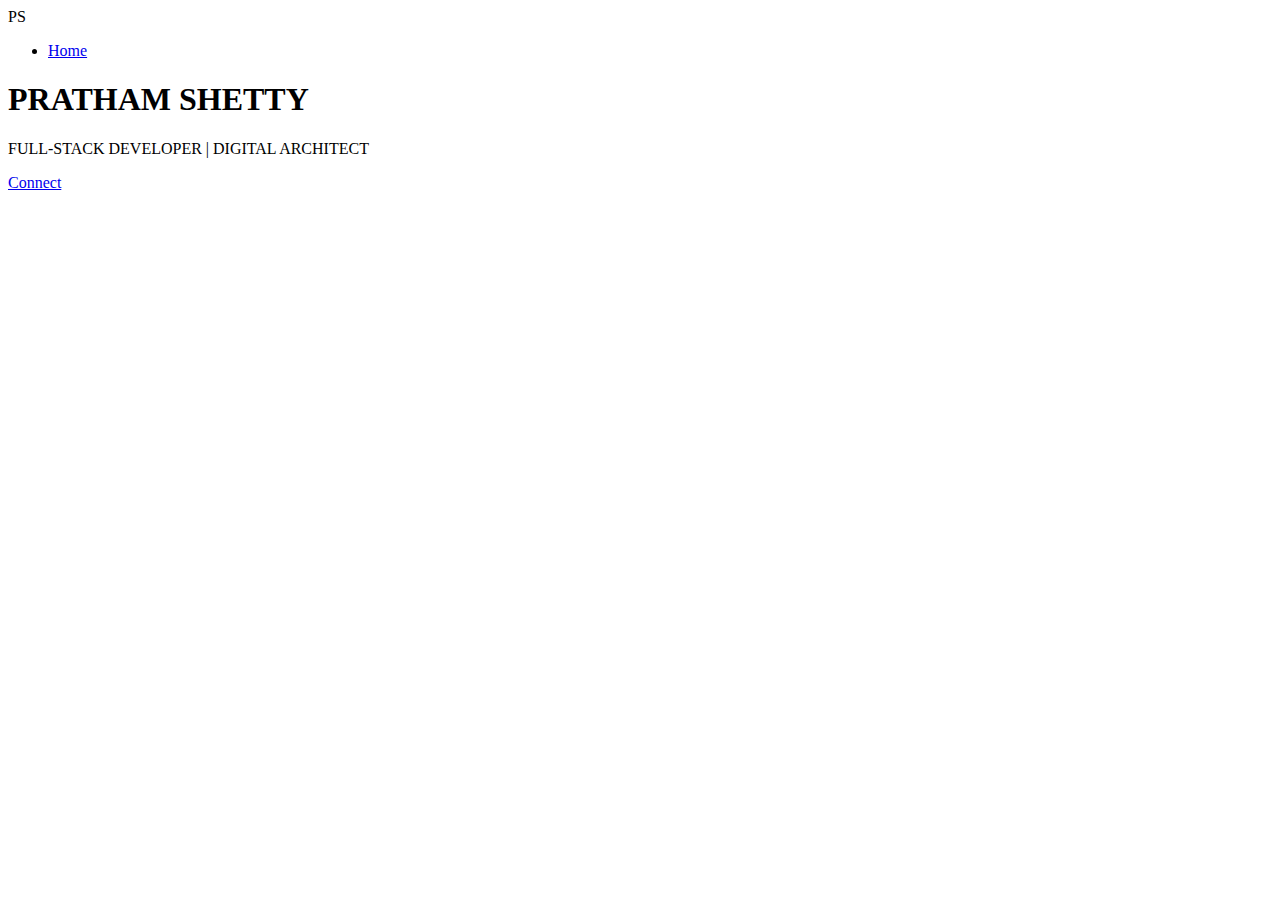
==== index.html @ ee0871d7 "Create index.html" ====
<!DOCTYPE html>
<html lang="en">
<head>
   <meta charset="UTF-8">
   <meta name="viewport" content="width=device-width, initial-scale=1.0">
   <title>Pratham Shetty | Portfolio</title>
   <link rel="stylesheet" href="styles.css">
   <link href="https://fonts.googleapis.com/css2?family=Orbitron:wght@400;700&family=Roboto:wght@300;400;700&display=swap" rel="stylesheet">
</head>
<body>
   <div class="glitch-container">
       <div class="scanlines"></div>
       <nav>
           <div class="logo">PS</div>
           <ul>
               <li><a href="#home">Home</a></li>
           </ul>
       </nav>
       <section id="home" class="hero">
           <h1 class="glitch" data-text="PRATHAM SHETTY">PRATHAM SHETTY</h1>
           <p class="subtitle">FULL-STACK DEVELOPER | DIGITAL ARCHITECT</p>
           <div class="cta-buttons">
               <a href="#" class="neon-button">Connect</a>
           </div>
       </section>
   </div>
   <script src="script.js"></script>
</body>
</html>
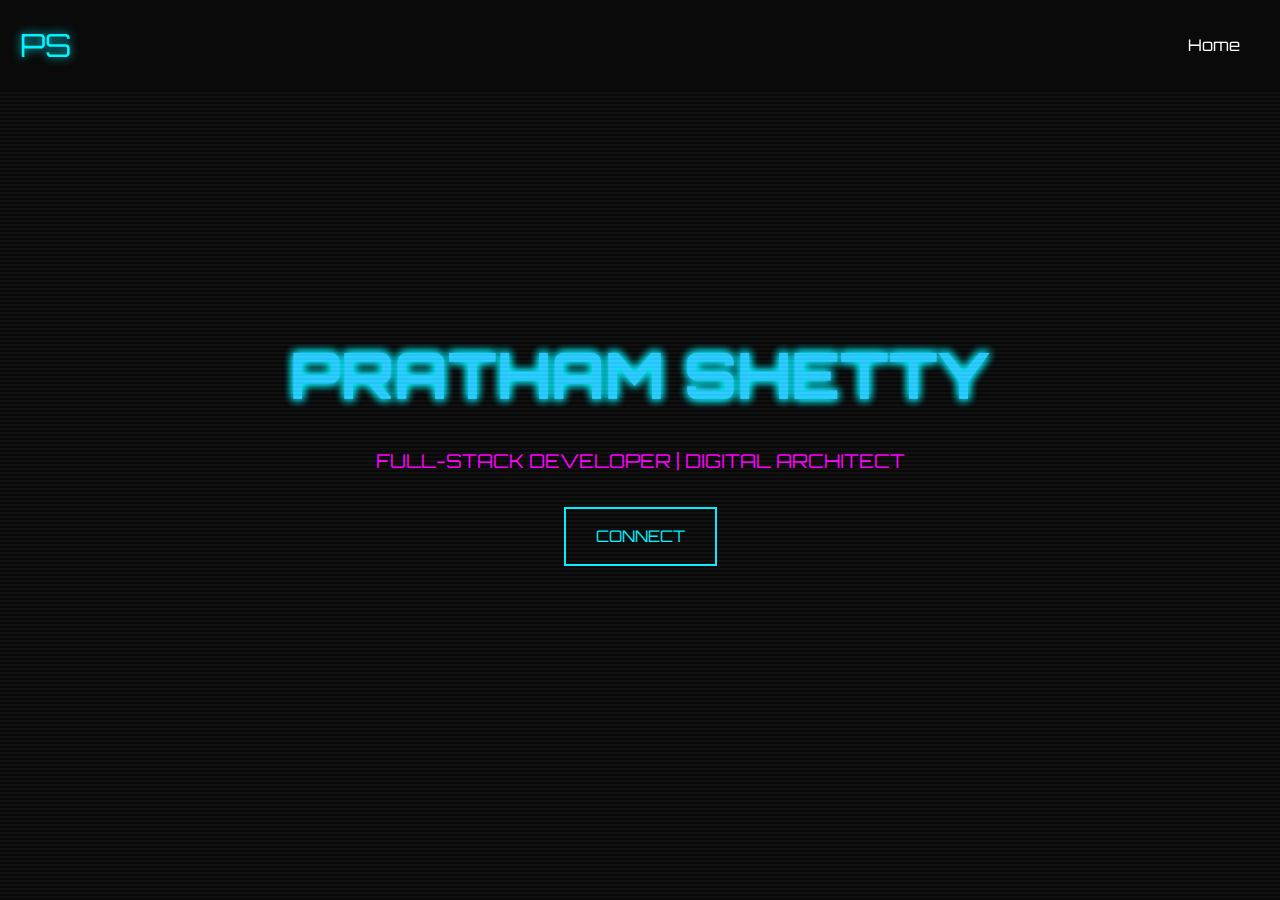
==== commit b57a0e83: "Update index.html" ====
--- a/index.html
+++ b/index.html
@@ -4,7 +4,7 @@
    <meta charset="UTF-8">
    <meta name="viewport" content="width=device-width, initial-scale=1.0">
    <title>Pratham Shetty | Portfolio</title>
-   <link rel="stylesheet" href="styles.css">
+   <link rel="stylesheet" href="./style.css">
    <link href="https://fonts.googleapis.com/css2?family=Orbitron:wght@400;700&family=Roboto:wght@300;400;700&display=swap" rel="stylesheet">
 </head>
 <body>
@@ -24,6 +24,6 @@
            </div>
        </section>
    </div>
-   <script src="script.js"></script>
+   <script src="./script.js"></script>
 </body>
 </html>
--- a/style.css
+++ b/style.css
@@ -0,0 +1,203 @@
+:root {
+   --neon-blue: #00f3ff;
+   --neon-pink: #ff00ff;
+   --dark-bg: #0a0a0a;
+   --cyber-green: #00ff00;
+}
+
+* {
+   margin: 0;
+   padding: 0;
+   box-sizing: border-box;
+}
+
+body {
+   background-color: var(--dark-bg);
+   color: #fff;
+   font-family: 'Roboto', sans-serif;
+   line-height: 1.6;
+   overflow-x: hidden;
+}
+
+.glitch-container {
+   position: relative;
+}
+
+.scanlines {
+   position: fixed;
+   top: 0;
+   left: 0;
+   width: 100%;
+   height: 100%;
+   pointer-events: none;
+   background: linear-gradient(
+       to bottom,
+       rgba(255,255,255,0.03) 50%,
+       rgba(0,0,0,0.03) 50%
+   );
+   background-size: 100% 4px;
+   z-index: 999;
+}
+
+nav {
+   position: fixed;
+   top: 0;
+   width: 100%;
+   padding: 20px;
+   display: flex;
+   justify-content: space-between;
+   align-items: center;
+   background: rgba(10,10,10,0.9);
+   z-index: 1000;
+}
+
+.logo {
+   font-family: 'Orbitron', sans-serif;
+   font-size: 2em;
+   color: var(--neon-blue);
+   text-shadow: 0 0 10px var(--neon-blue);
+}
+
+nav ul {
+   display: flex;
+   list-style: none;
+}
+
+nav ul li a {
+   color: #fff;
+   text-decoration: none;
+   margin: 0 20px;
+   font-family: 'Orbitron', sans-serif;
+   position: relative;
+}
+
+nav ul li a:hover {
+   color: var(--neon-pink);
+   text-shadow: 0 0 10px var(--neon-pink);
+}
+
+.hero {
+   height: 100vh;
+   display: flex;
+   flex-direction: column;
+   justify-content: center;
+   align-items: center;
+   text-align: center;
+   padding: 0 20px;
+}
+
+.glitch {
+   position: relative;
+   font-family: 'Orbitron', sans-serif;
+   font-size: 4em;
+   color: var(--neon-blue);
+   text-shadow: 0 0 10px var(--neon-blue);
+   animation: glitch 2s steps(100) infinite;
+}
+
+.glitch::before,
+.glitch::after {
+   content: attr(data-text);
+   position: absolute;
+   top: 0;
+   width: 100%;
+   height: 100%;
+   left: 0;
+   opacity: 0.8;
+}
+
+.glitch::before {
+   /* RGB shift to left */
+   color: var(--neon-pink);
+   animation: glitch-left 0.3s cubic-bezier(0.25, 0.46, 0.45, 0.94) both infinite;
+}
+
+.glitch::after {
+   /* RGB shift to right */
+   color: var(--neon-blue);
+   animation: glitch-right 0.3s cubic-bezier(0.25, 0.46, 0.45, 0.94) reverse both infinite;
+}
+
+@keyframes glitch {
+   0% {
+      transform: translate(0);
+   }
+   20% {
+      transform: translate(-2px, 2px);
+   }
+   40% {
+      transform: translate(-2px, -2px);
+   }
+   60% {
+      transform: translate(2px, 2px);
+   }
+   80% {
+      transform: translate(2px, -2px);
+   }
+   100% {
+      transform: translate(0);
+   }
+}
+
+@keyframes glitch-left {
+   0% {
+      transform: translate(-3px, 0);
+   }
+   50% {
+      transform: translate(2px, 0);
+   }
+   100% {
+      transform: translate(-3px, 0);
+   }
+}
+
+@keyframes glitch-right {
+   0% {
+      transform: translate(3px, 0);
+   }
+   50% {
+      transform: translate(-2px, 0);
+   }
+   100% {
+      transform: translate(3px, 0);
+   }
+}
+
+.subtitle {
+   font-family: 'Orbitron', sans-serif;
+   color: var(--neon-pink);
+   margin: 20px 0;
+   font-size: 1.2em;
+}
+
+.neon-button {
+   display: inline-block;
+   padding: 15px 30px;
+   margin: 10px;
+   border: 2px solid var(--neon-blue);
+   color: var(--neon-blue);
+   text-decoration: none;
+   font-family: 'Orbitron', sans-serif;
+   text-transform: uppercase;
+   transition: all 0.3s ease;
+}
+
+.neon-button:hover {
+   background: var(--neon-blue);
+   color: var(--dark-bg);
+   box-shadow: 0 0 20px var(--neon-blue);
+}
+
+section {
+   padding: 100px 20px;
+}
+
+.section-title {
+   font-family: 'Orbitron', sans-serif;
+   font-size: 2.5em;
+   color: var(--neon-pink);
+   text-align: center;
+   margin-bottom: 50px;
+}
+
+/* Add more styles for other sections */
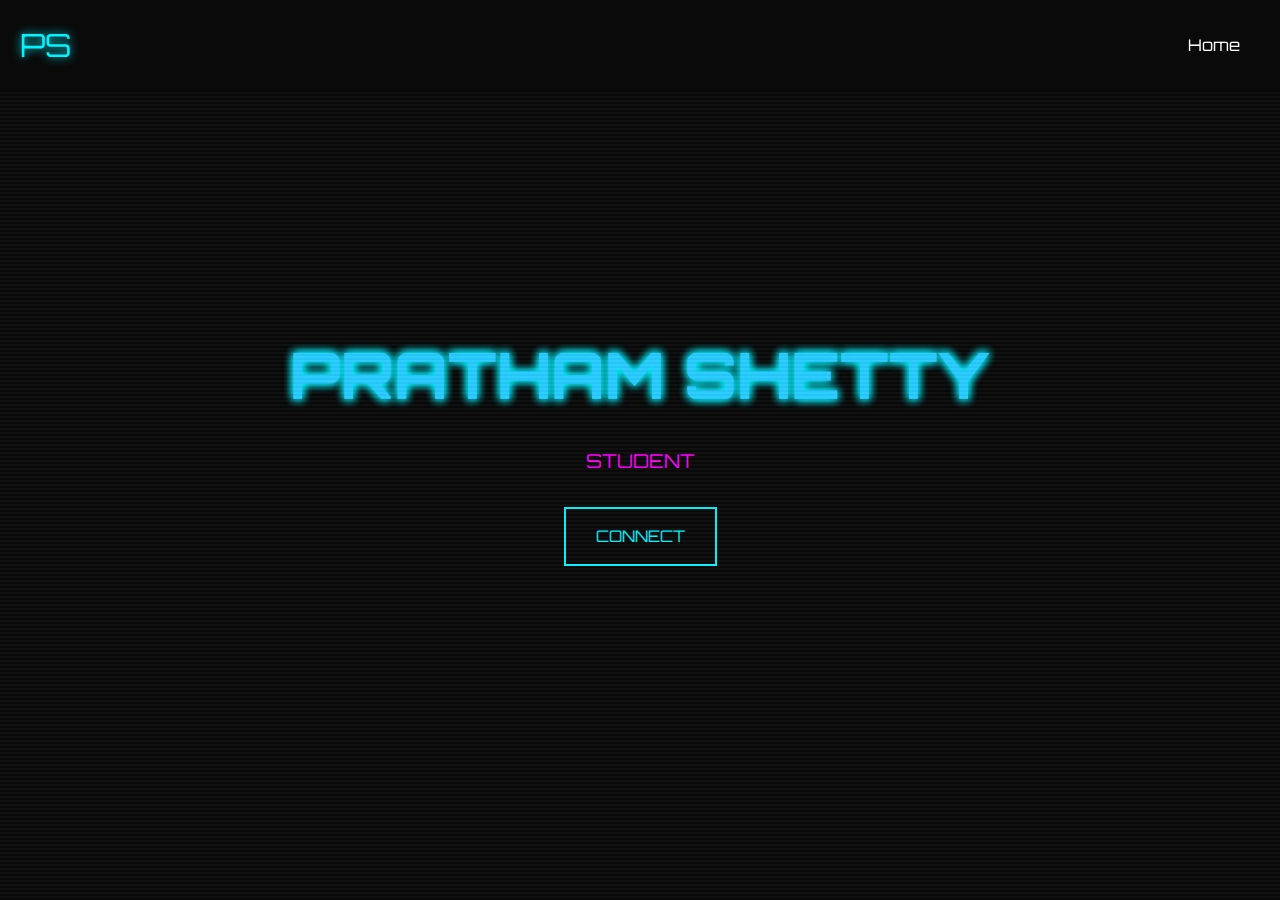
==== commit 021b5423: "Update index.html" ====
--- a/index.html
+++ b/index.html
@@ -18,7 +18,7 @@
        </nav>
        <section id="home" class="hero">
            <h1 class="glitch" data-text="PRATHAM SHETTY">PRATHAM SHETTY</h1>
-           <p class="subtitle">FULL-STACK DEVELOPER | DIGITAL ARCHITECT</p>
+           <p class="subtitle">STUDENT</p>
            <div class="cta-buttons">
                <a href="#" class="neon-button">Connect</a>
            </div>
